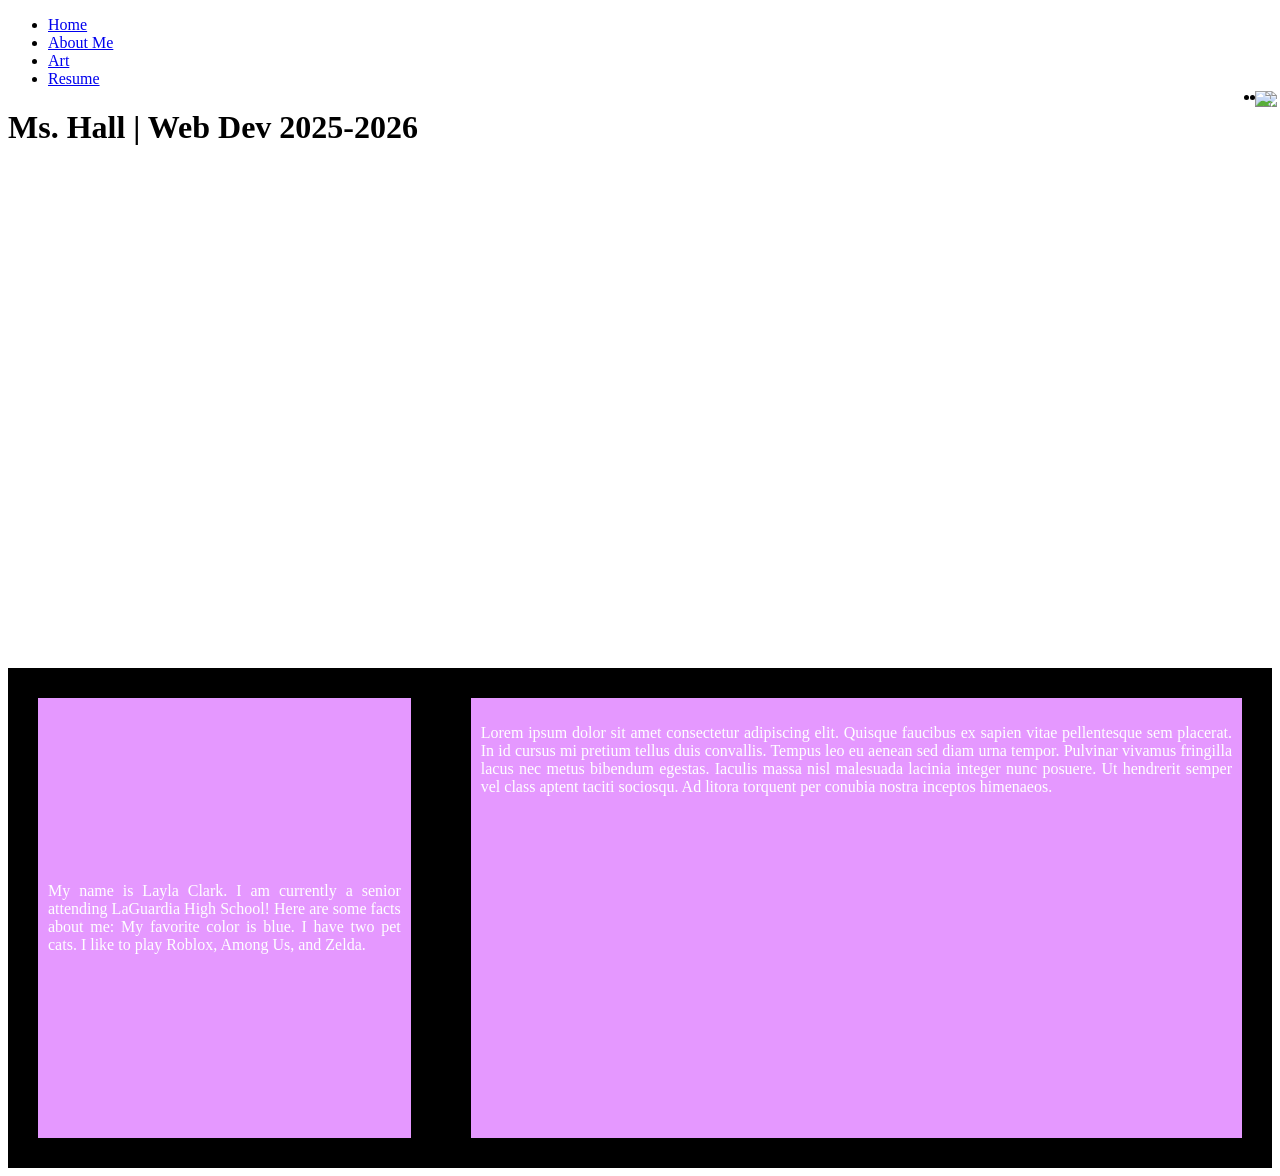
==== index.html @ c5a9b213 "changes made" ====
<!-- Final Project
Requirements
[  ] Customized HTML Page #1
[  ] Customized HTML Page #2 
[  ] Customized HTML Page #3
[  ] Customized HTML Page #4

Select ONE Additional Feature to Add  
[ no ] Feature 1 - Google Font
[ no ] Feature 2 - Include jQuery
[ no ] Feature 3 - Embed Code from Spotify/Google Docs/YouTube
[ no ] Feature 4 - Customized HTML Page #5
-->


<!DOCTYPE html>
<html>
  <head>
    <meta charset="utf-8" />
    <title>Final Portfolio Project</title>
    <link href="style.css" rel="stylesheet" type="text/css" />
    <style>
      /* Styling Only Related To THIS Page */
      /*~~~~~ Taken From:
      https://www.w3schools.com/howto/howto_css_parallax.asp*/
      .parallax {
        /* The image used */
        background-image: url("https://plus.unsplash.com/premium_photo-1668800128617-c4e2b0714212?q=80&w=687&auto=format&fit=crop&ixlib=rb-4.1.0&ixid=M3wxMjA3fDB8MHxwaG90by1wYWdlfHx8fGVufDB8fHx8fA%3D%3D");

        /* Set a specific height */
        min-height: 500px;

        /* Create the parallax scrolling effect */
        background-attachment: fixed;
        background-position: center;
        background-repeat: no-repeat;
        background-size: cover;
      }
      .textblock {
        min-height: 500px;
        background-color: rgb(0, 0, 0);
        color: rgb(255, 255, 255);
      }
      .parent-flex {
        display: flex;
      }
      .child-flex {
        background-color: rgb(229, 152, 255);
        margin: 30px;
        padding: 10px;
        text-align: justify;
      }
      .para-1{
        display: flex;
        align-items: center;
      }
    </style>
  </head>
  <body>
    <!-- ⬆⬆⬆⬆ Nav Bar -->
    <ul>
      <li><a class="active" href="index.html">Home</a></li>
      <li><a href="aboutme.html">About Me</a></li>
      <li><a href="art.html">Art</a></li>
      <li><a href="resume.html">Resume</a></li>
      <li style="float: right">
        <a target="_blank" href=""
          ><img
            src="https://www.getfocused.no/wp-content/uploads/2022/09/White-YouTube-Logo-Transparent.png"
            style="width: 25px; margin: -5px"
        /></a>
      </li>
      <li style="float: right">
        <a target="_blank" href=""
          ><img
            src="https://img.icons8.com/win10/512/FFFFFF/instagram-new.png"
            style="width: 25px; margin: -5px"
        /></a>
      </li>
    </ul>

    <!-- ⬇⬇⬇⬇⬇⬇ Main Page Content -->
    <h1>Ms. Hall | Web Dev 2025-2026</h1>
    <div class="parallax"></div>

    <div class="textblock parent-flex">
      <div class="child-flex para-1">
        <p>
My name is Layla Clark. I am currently a senior attending LaGuardia High School! Here are some facts about me:
My favorite color is blue.
I have two pet cats.
I like to play Roblox, Among Us, and Zelda.
        </p>
      </div>
      <div class="child-flex">
        <p>
          Lorem ipsum dolor sit amet consectetur adipiscing elit. Quisque
          faucibus ex sapien vitae pellentesque sem placerat. In id cursus mi
          pretium tellus duis convallis. Tempus leo eu aenean sed diam urna
          tempor. Pulvinar vivamus fringilla lacus nec metus bibendum egestas.
          Iaculis massa nisl malesuada lacinia integer nunc posuere. Ut
          hendrerit semper vel class aptent taciti sociosqu. Ad litora torquent
          per conubia nostra inceptos himenaeos.
        </p>
      </div>
    </div>
  </body>
</html>
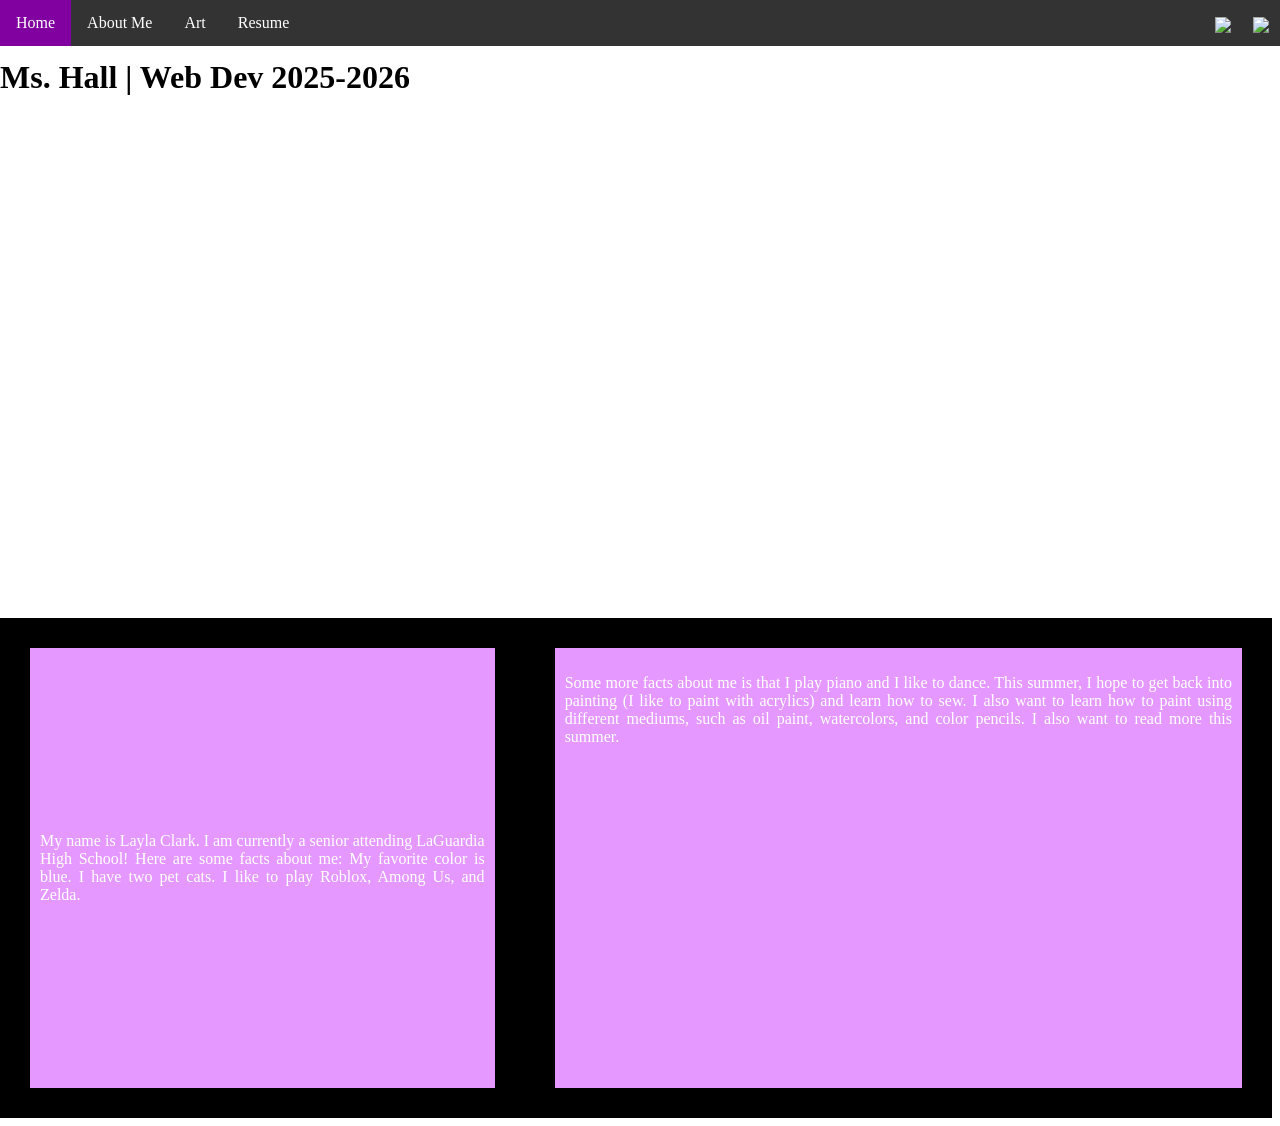
==== commit a694f820: "changes made" ====
--- a/index.html
+++ b/index.html
@@ -86,21 +86,15 @@
     <div class="textblock parent-flex">
       <div class="child-flex para-1">
         <p>
-My name is Layla Clark. I am currently a senior attending LaGuardia High School! Here are some facts about me:
-My favorite color is blue.
-I have two pet cats.
+My name is Layla Clark. I am currently a senior attending LaGuardia High School! Here are some facts about me: 
+My favorite color is blue. 
+I have two pet cats. 
 I like to play Roblox, Among Us, and Zelda.
         </p>
       </div>
       <div class="child-flex">
         <p>
-          Lorem ipsum dolor sit amet consectetur adipiscing elit. Quisque
-          faucibus ex sapien vitae pellentesque sem placerat. In id cursus mi
-          pretium tellus duis convallis. Tempus leo eu aenean sed diam urna
-          tempor. Pulvinar vivamus fringilla lacus nec metus bibendum egestas.
-          Iaculis massa nisl malesuada lacinia integer nunc posuere. Ut
-          hendrerit semper vel class aptent taciti sociosqu. Ad litora torquent
-          per conubia nostra inceptos himenaeos.
+Some more facts about me is that I play piano and I like to dance. This summer, I hope to get back into painting (I like to paint with acrylics) and learn how to sew. I also want to learn how to paint using different mediums, such as oil paint, watercolors, and color pencils. I also want to read more this summer. 
         </p>
       </div>
     </div>
--- a/style.css
+++ b/style.css
@@ -0,0 +1,44 @@
+/* Styling Only Related To ALL Pages */
+
+body {
+  padding-top: 30px;
+  margin-left: 0px;
+}
+/* ⬆⬆⬆⬆ Nav Bar Styling 
+~~~~~ Taken From: 
+https://www.w3schools.com/css/css_navbar_horizontal.asp */
+ul {
+  list-style-type: none;
+  margin: 0;
+  padding: 0;
+  overflow: hidden;
+  background-color: #333333;
+  position: fixed;
+  top: 0;
+  width: 100%;
+  z-index: 999;
+}
+
+li {
+  float: left;
+}
+
+li a {
+  display: block;
+  color: white;
+  text-align: center;
+  padding: 14px 16px;
+  text-decoration: none;
+}
+
+li a:hover:not(.active) {
+  background-color: rgb(133, 188, 255);
+}
+
+.active {
+  background-color: rgb(128, 0, 160);
+}
+
+h1 {
+  width: 100%;
+}
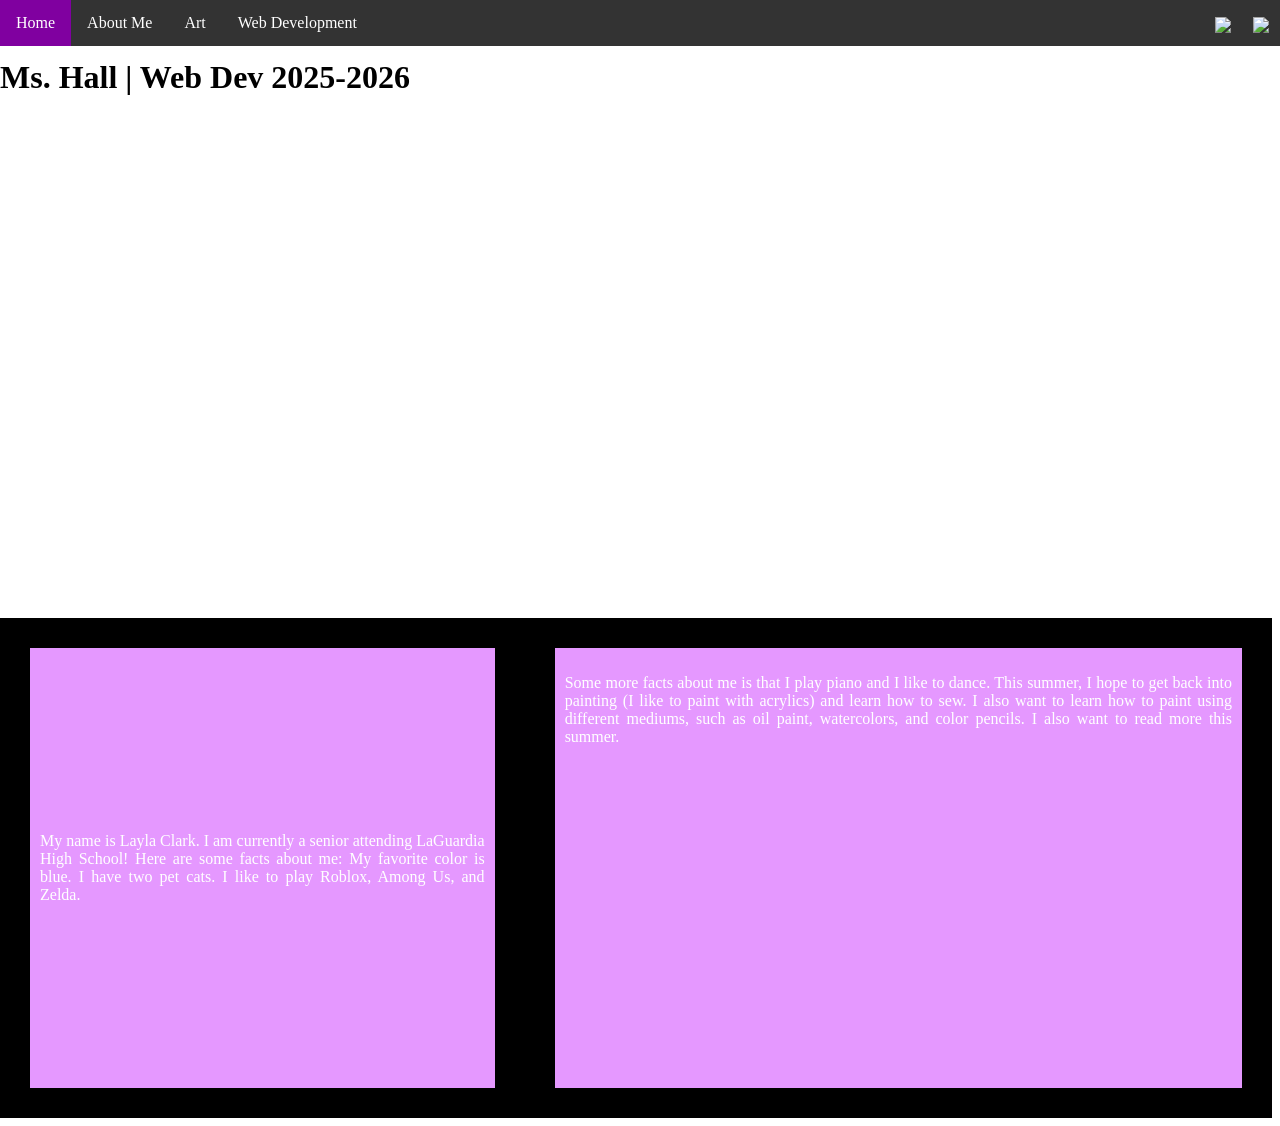
==== commit fb3e0078: "changes made" ====
--- a/index.html
+++ b/index.html
@@ -62,7 +62,7 @@
       <li><a class="active" href="index.html">Home</a></li>
       <li><a href="aboutme.html">About Me</a></li>
       <li><a href="art.html">Art</a></li>
-      <li><a href="resume.html">Resume</a></li>
+      <li><a href="resume.html">Web Development</a></li>
       <li style="float: right">
         <a target="_blank" href=""
           ><img
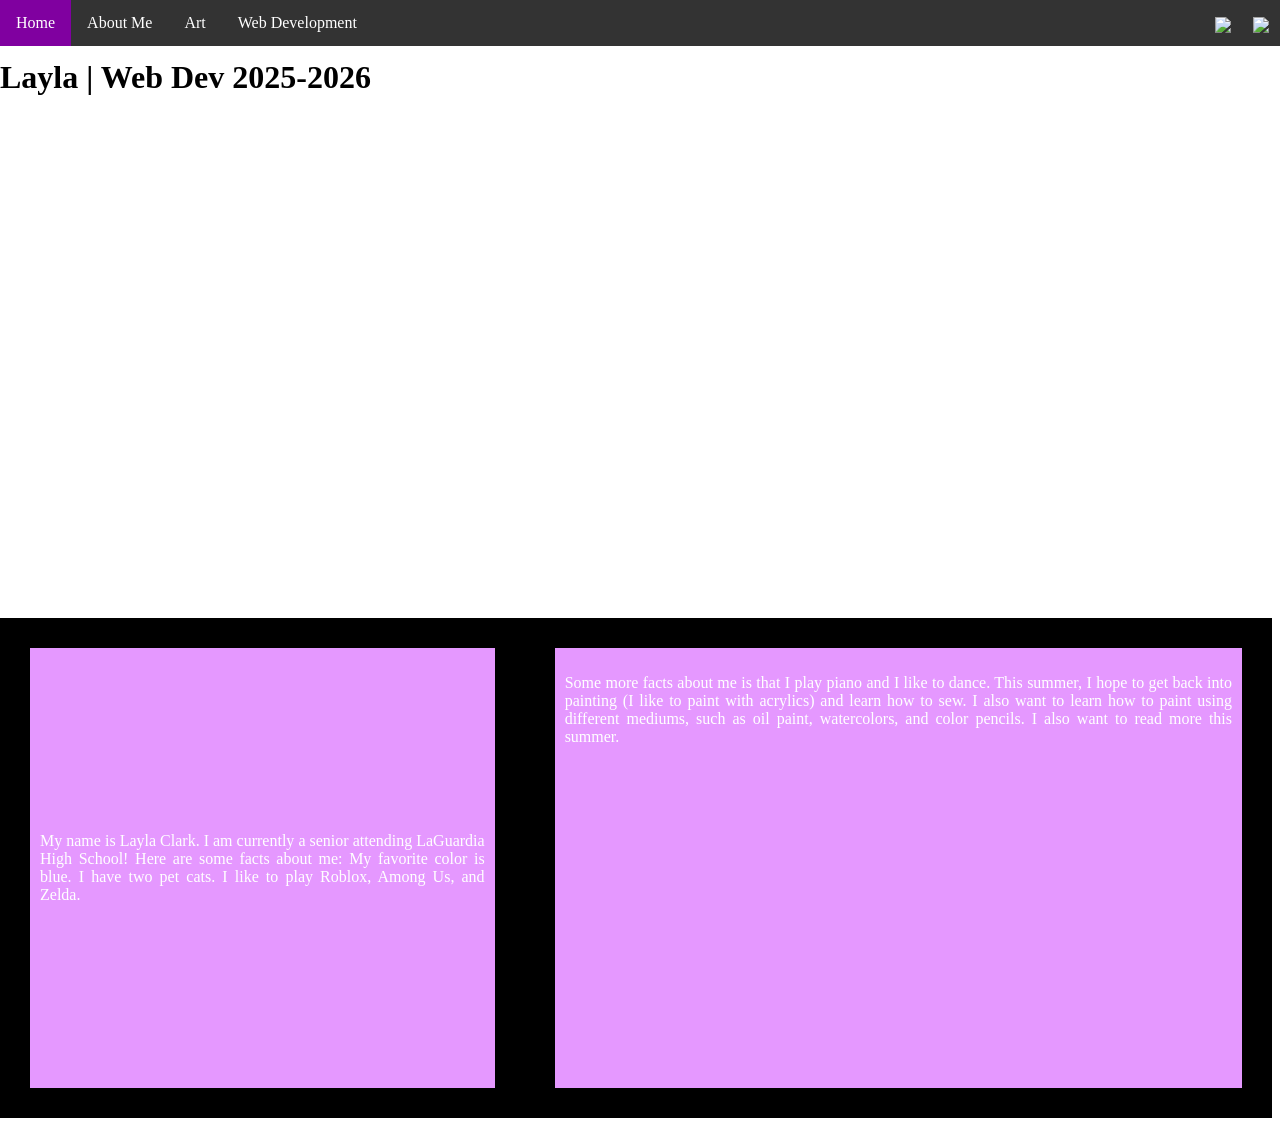
==== commit a5b24d5f: "changes made" ====
--- a/index.html
+++ b/index.html
@@ -80,7 +80,7 @@
     </ul>
 
     <!-- ⬇⬇⬇⬇⬇⬇ Main Page Content -->
-    <h1>Ms. Hall | Web Dev 2025-2026</h1>
+    <h1>Layla | Web Dev 2025-2026</h1>
     <div class="parallax"></div>
 
     <div class="textblock parent-flex">
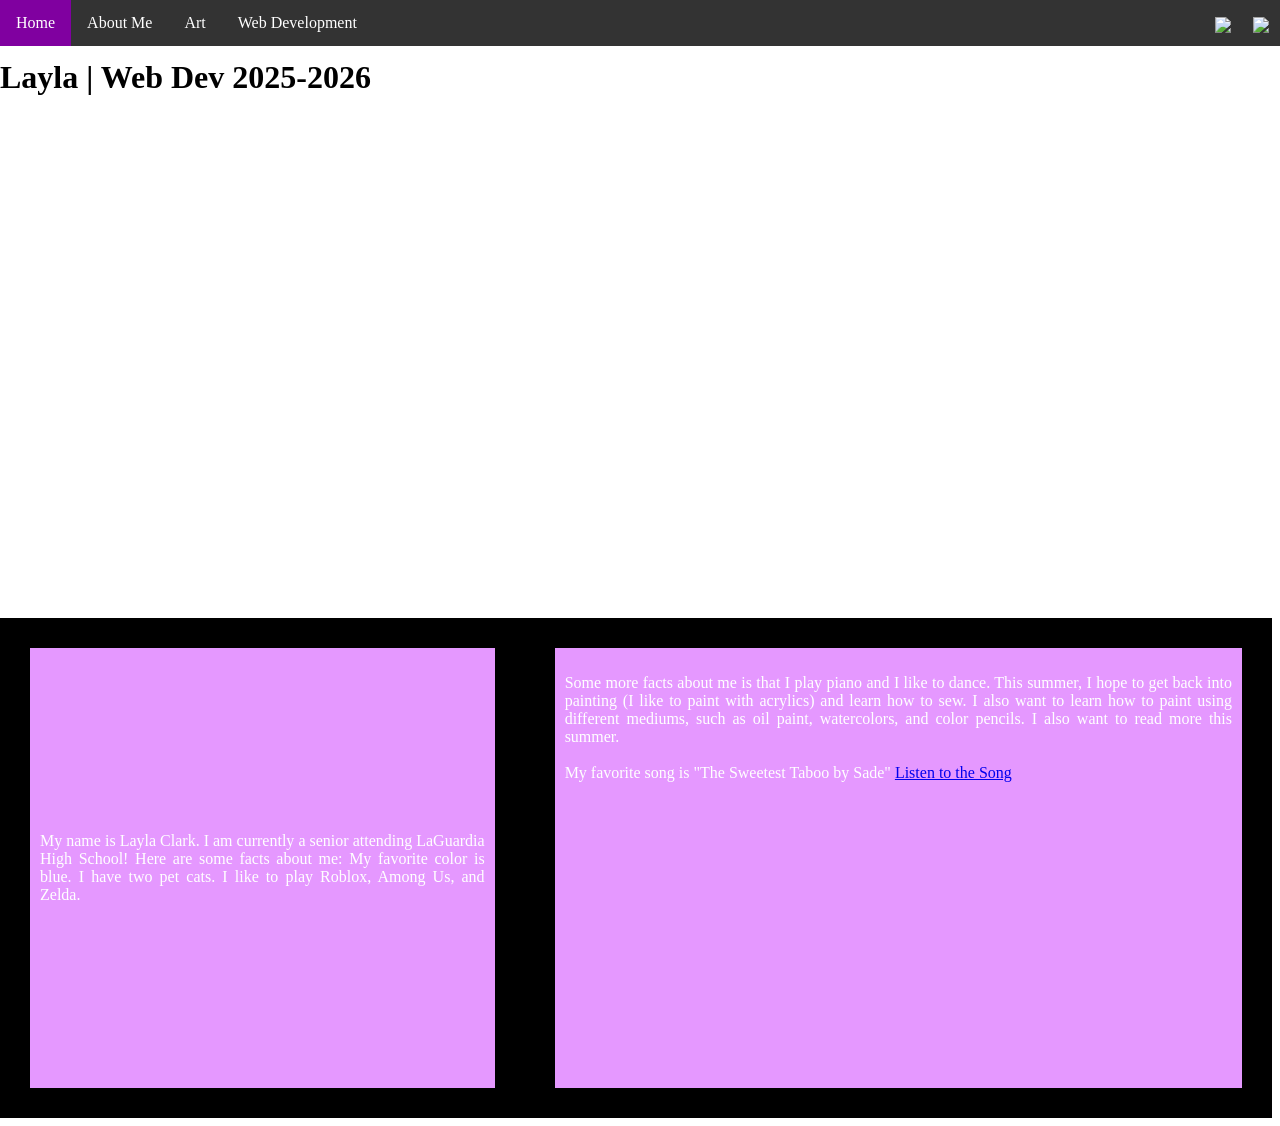
==== commit a9402c6c: "changes made" ====
--- a/index.html
+++ b/index.html
@@ -94,7 +94,9 @@
       </div>
       <div class="child-flex">
         <p>
-Some more facts about me is that I play piano and I like to dance. This summer, I hope to get back into painting (I like to paint with acrylics) and learn how to sew. I also want to learn how to paint using different mediums, such as oil paint, watercolors, and color pencils. I also want to read more this summer. 
+Some more facts about me is that I play piano and I like to dance. This summer, I hope to get back into painting (I like to paint with acrylics) and learn how to sew. I also want to learn how to paint using different mediums, such as oil paint, watercolors, and color pencils. I also want to read more this summer. <br> <br>
+My favorite song is "The Sweetest Taboo by Sade"
+<a href="https://www.youtube.com/watch?v=7s9VY9kqgfE" target="_blank">Listen to the Song</a>
         </p>
       </div>
     </div>
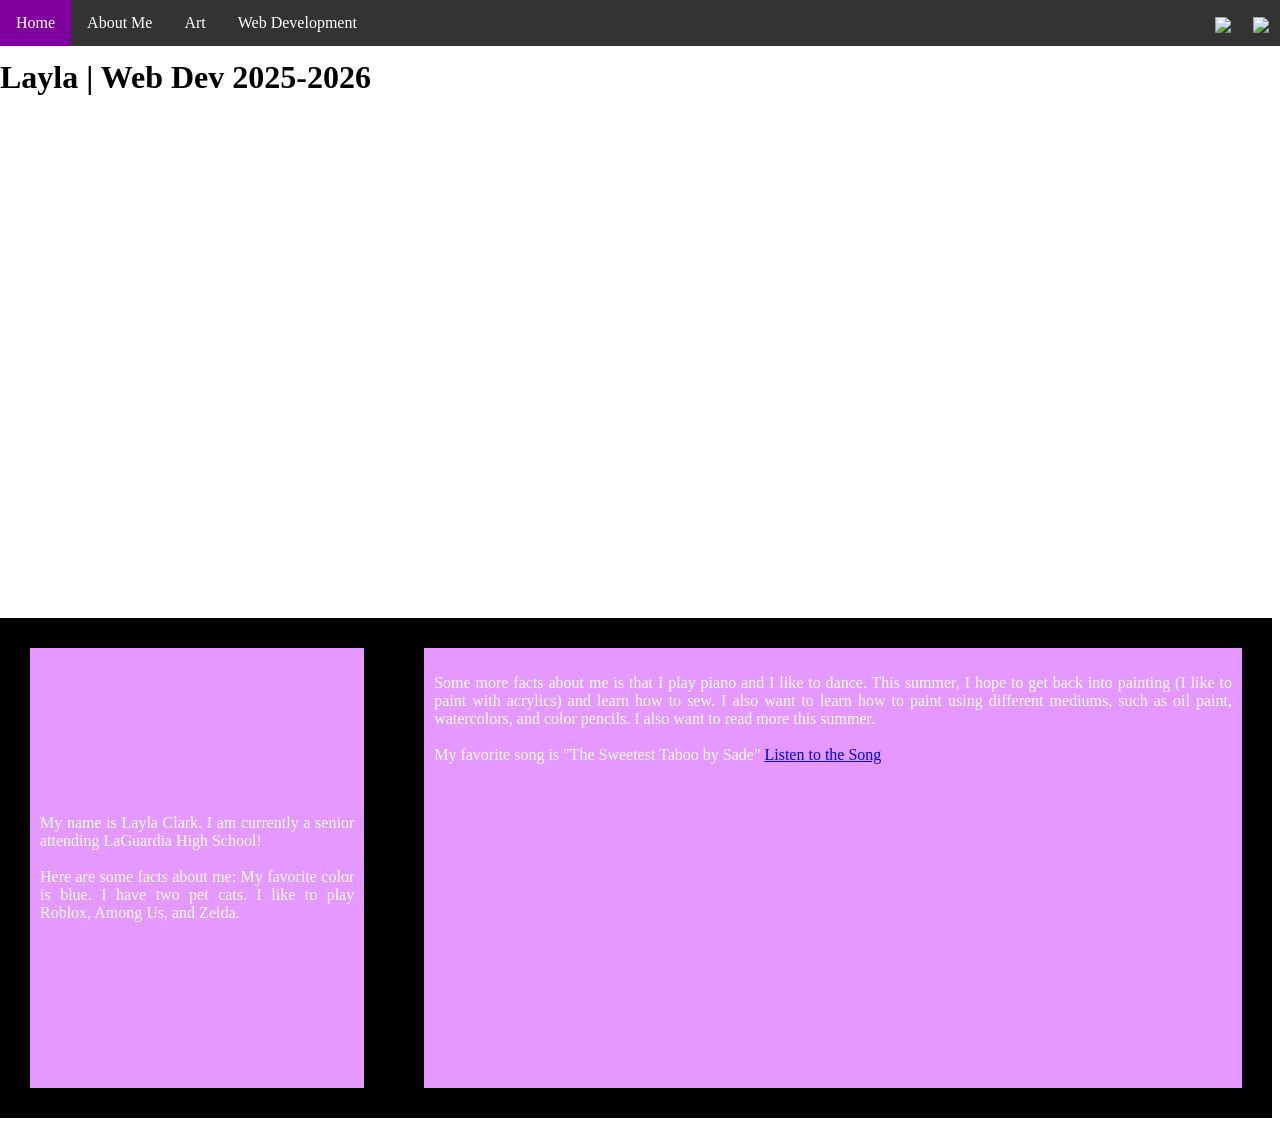
==== commit b72a28b6: "changes made" ====
--- a/index.html
+++ b/index.html
@@ -86,7 +86,7 @@
     <div class="textblock parent-flex">
       <div class="child-flex para-1">
         <p>
-My name is Layla Clark. I am currently a senior attending LaGuardia High School! Here are some facts about me: 
+My name is Layla Clark. I am currently a senior attending LaGuardia High School! <br> <br> Here are some facts about me: 
 My favorite color is blue. 
 I have two pet cats. 
 I like to play Roblox, Among Us, and Zelda.
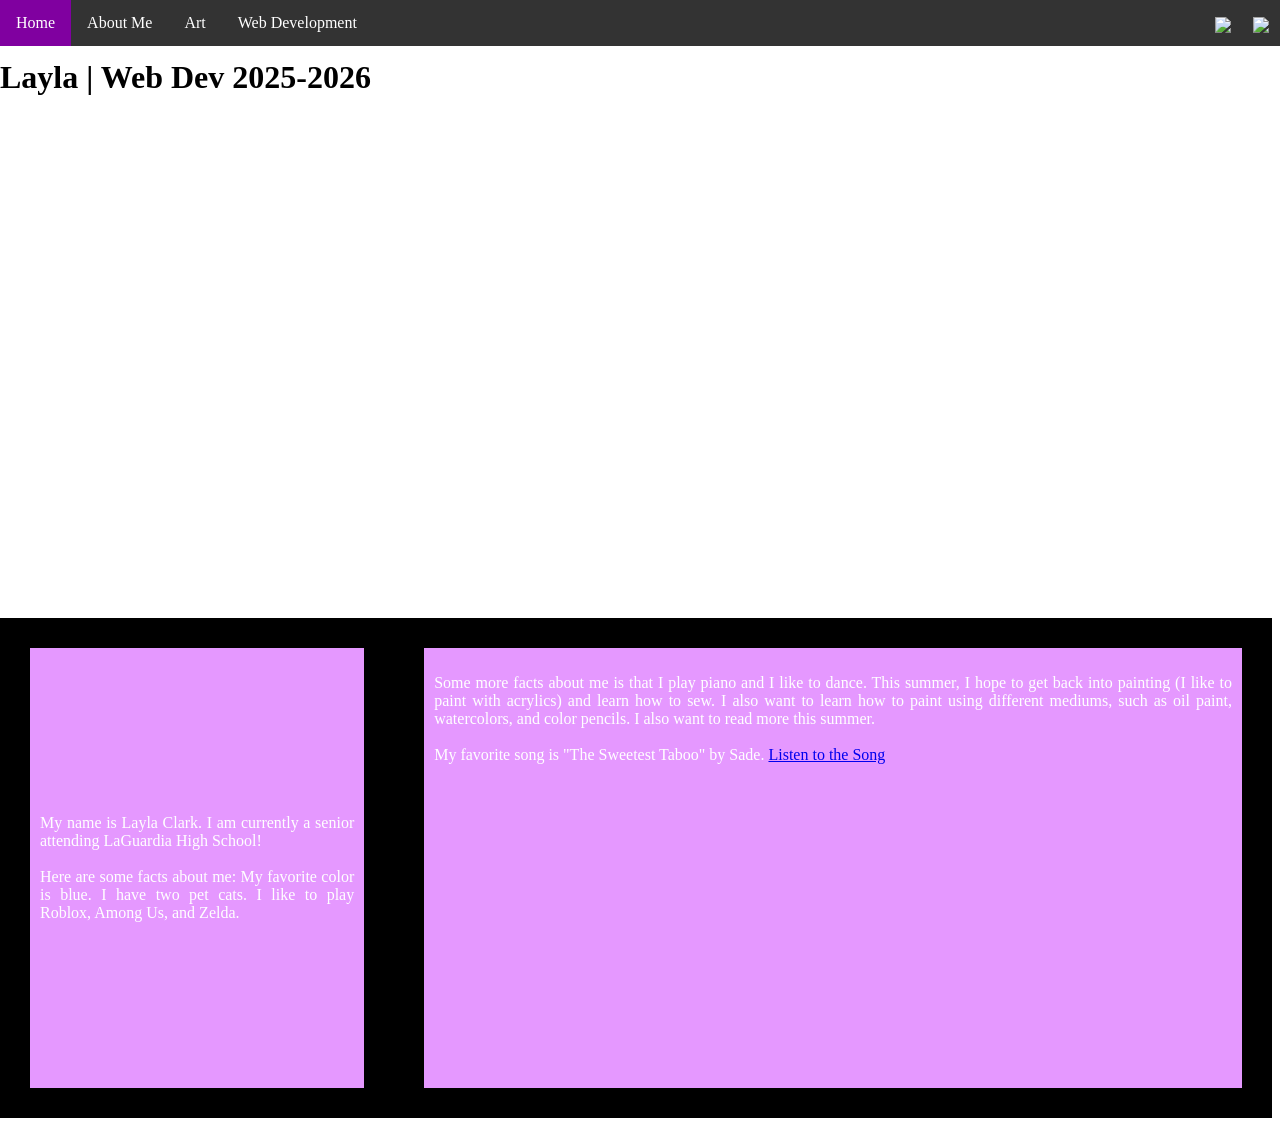
==== commit 8681f576: "changes made" ====
--- a/index.html
+++ b/index.html
@@ -95,7 +95,7 @@
       <div class="child-flex">
         <p>
 Some more facts about me is that I play piano and I like to dance. This summer, I hope to get back into painting (I like to paint with acrylics) and learn how to sew. I also want to learn how to paint using different mediums, such as oil paint, watercolors, and color pencils. I also want to read more this summer. <br> <br>
-My favorite song is "The Sweetest Taboo by Sade"
+My favorite song is "The Sweetest Taboo" by Sade.
 <a href="https://www.youtube.com/watch?v=7s9VY9kqgfE" target="_blank">Listen to the Song</a>
         </p>
       </div>
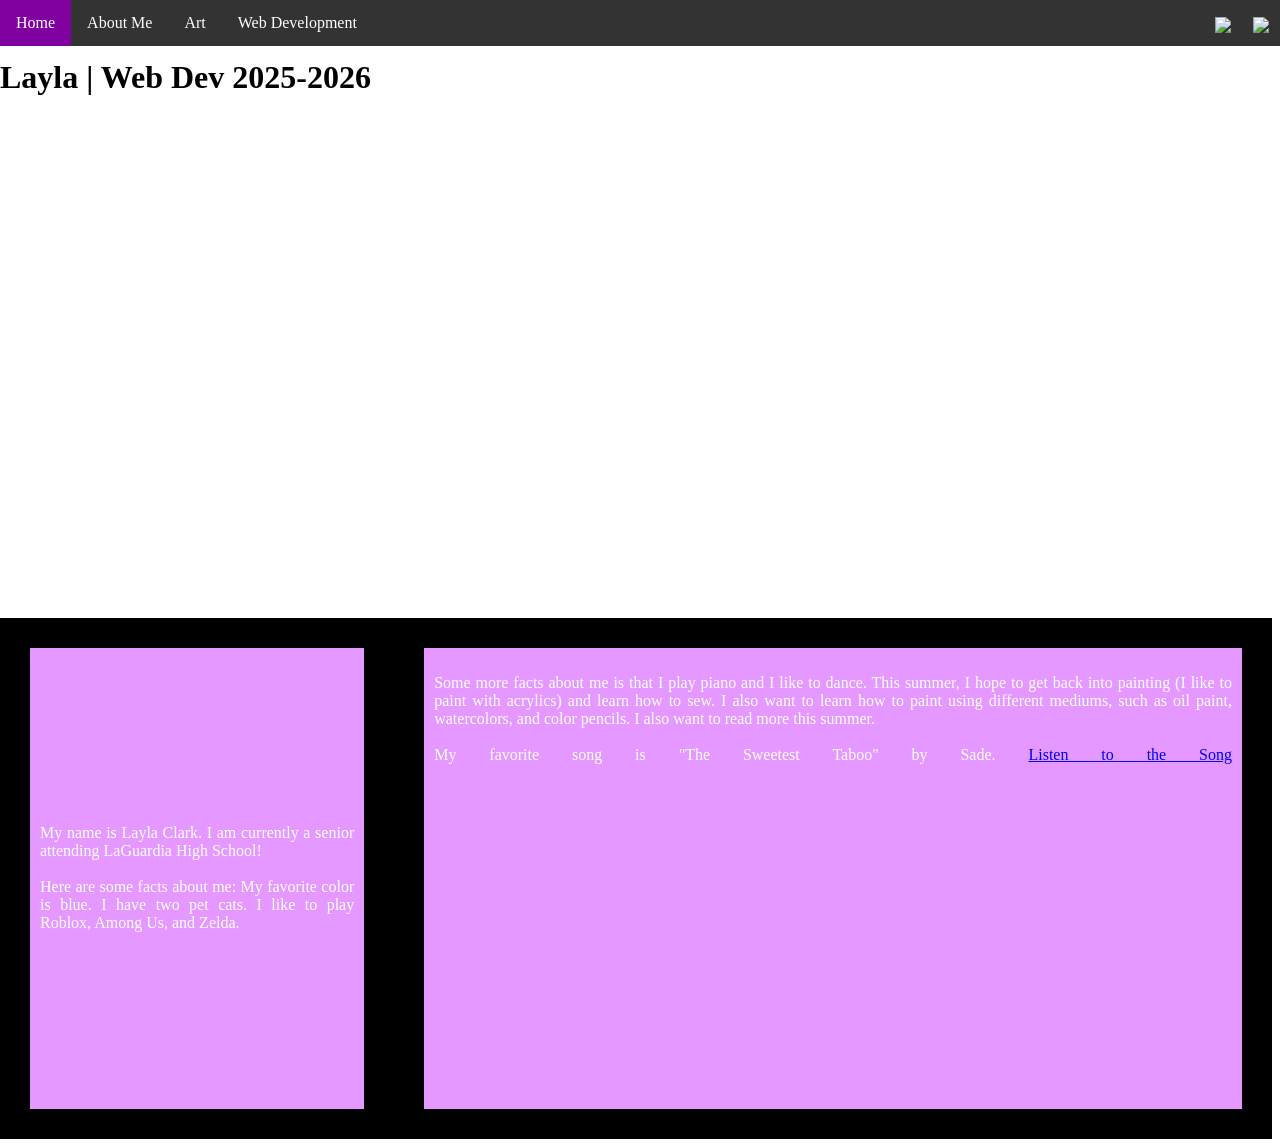
==== commit d283e472: "changes made" ====
--- a/index.html
+++ b/index.html
@@ -97,6 +97,7 @@
 Some more facts about me is that I play piano and I like to dance. This summer, I hope to get back into painting (I like to paint with acrylics) and learn how to sew. I also want to learn how to paint using different mediums, such as oil paint, watercolors, and color pencils. I also want to read more this summer. <br> <br>
 My favorite song is "The Sweetest Taboo" by Sade.
 <a href="https://www.youtube.com/watch?v=7s9VY9kqgfE" target="_blank">Listen to the Song</a>
+<iframe width="560" height="315" src="https://www.youtube.com/embed/7s9VY9kqgfE?si=PIIdonbTr1APOLg1" title="YouTube video player" frameborder="0" allow="accelerometer; autoplay; clipboard-write; encrypted-media; gyroscope; picture-in-picture; web-share" referrerpolicy="strict-origin-when-cross-origin" allowfullscreen></iframe>
         </p>
       </div>
     </div>
